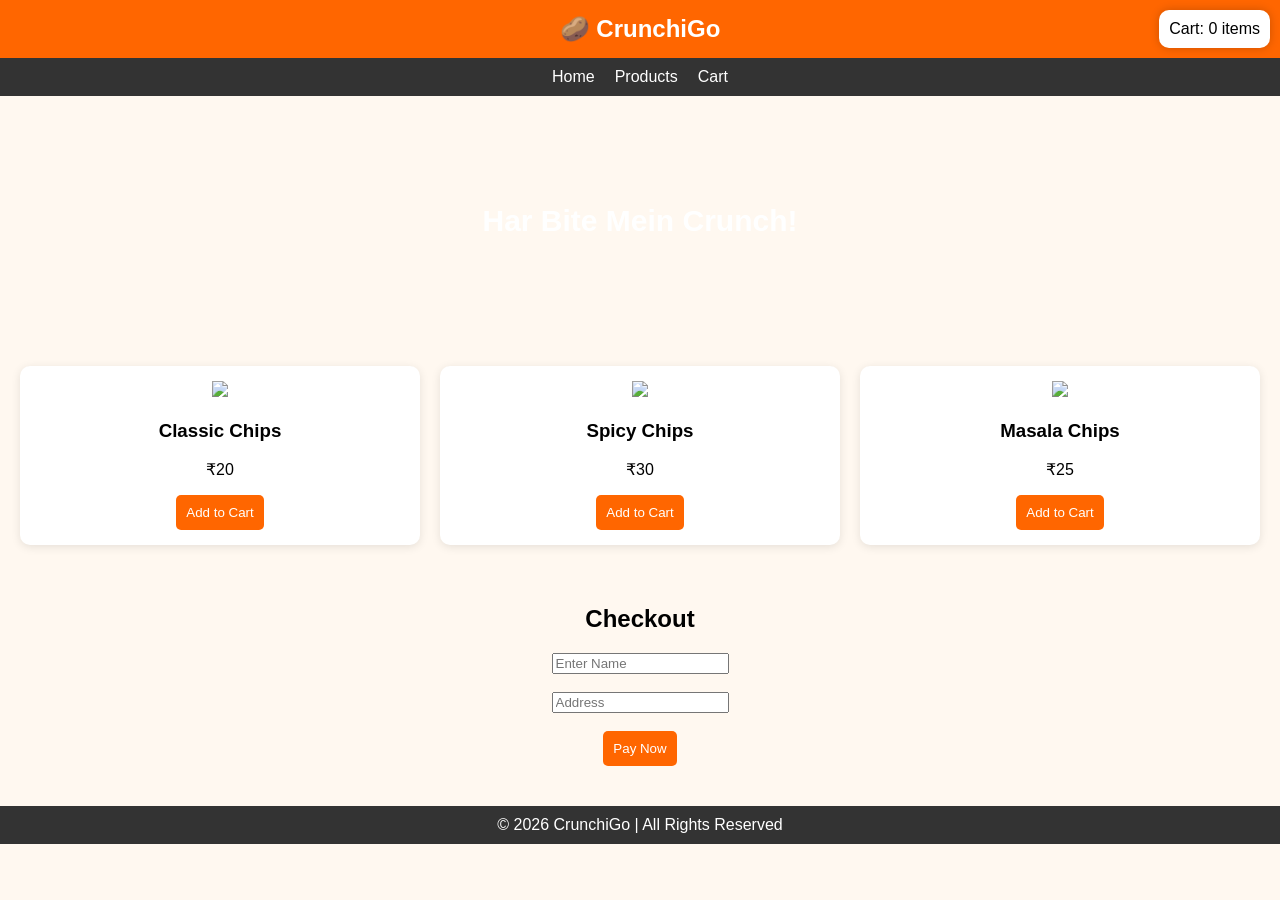
==== index.html @ b88c5011 "index.html" ====
<!DOCTYPE html><html lang="en">
<head>
<meta charset="UTF-8">
<meta name="viewport" content="width=device-width, initial-scale=1.0">
<title>CrunchiGo - Crunchy Snacks</title>
<style>
body {margin:0;font-family:Arial;background:#fff8f0;}
header {background:#ff6600;color:white;padding:15px;text-align:center;font-size:24px;font-weight:bold;}
nav {display:flex;justify-content:center;gap:20px;background:#333;padding:10px;}
nav a {color:white;text-decoration:none;}
.banner {background:url('https://images.unsplash.com/photo-1604908176997-4317d2c7d7c2');height:250px;background-size:cover;display:flex;align-items:center;justify-content:center;color:white;font-size:30px;font-weight:bold;}
.products {display:grid;grid-template-columns:repeat(auto-fit,minmax(200px,1fr));gap:20px;padding:20px;}
.card {background:white;padding:15px;border-radius:10px;box-shadow:0 2px 10px rgba(0,0,0,0.1);text-align:center;}
button {background:#ff6600;color:white;border:none;padding:10px;border-radius:5px;cursor:pointer;}
.cart {position:fixed;right:10px;top:10px;background:white;padding:10px;border-radius:10px;box-shadow:0 0 10px rgba(0,0,0,0.2);}
footer {background:#333;color:white;text-align:center;padding:10px;margin-top:20px;}
</style>
</head>
<body>
<header>🥔 CrunchiGo</header>
<nav>
<a href="#">Home</a>
<a href="#products">Products</a>
<a href="#cart">Cart</a>
</nav>
<div class="banner">Har Bite Mein Crunch!</div><div class="cart" id="cart">Cart: 0 items</div><section id="products" class="products">
<div class="card">
<img src="https://images.unsplash.com/photo-1585238342028-4c9e6d6b8f9d" width="100%">
<h3>Classic Chips</h3>
<p>₹20</p>
<button onclick="addToCart()">Add to Cart</button>
</div><div class="card">
<img src="https://images.unsplash.com/photo-1617196038434-3c1b90e1c13d" width="100%">
<h3>Spicy Chips</h3>
<p>₹30</p>
<button onclick="addToCart()">Add to Cart</button>
</div><div class="card">
<img src="https://images.unsplash.com/photo-1590080875852-ba44f83ff6d7" width="100%">
<h3>Masala Chips</h3>
<p>₹25</p>
<button onclick="addToCart()">Add to Cart</button>
</div>
</section><section style="padding:20px; text-align:center;">
<h2>Checkout</h2>
<input placeholder="Enter Name"><br><br>
<input placeholder="Address"><br><br>
<button onclick="payNow()">Pay Now</button>
</section><footer>
© 2026 CrunchiGo | All Rights Reserved
</footer><script>
let count = 0;
function addToCart(){
count++;
document.getElementById('cart').innerText = 'Cart: ' + count + ' items';
}
function payNow(){
alert('Payment Successful! 🎉');
}
</script></body>
</html>
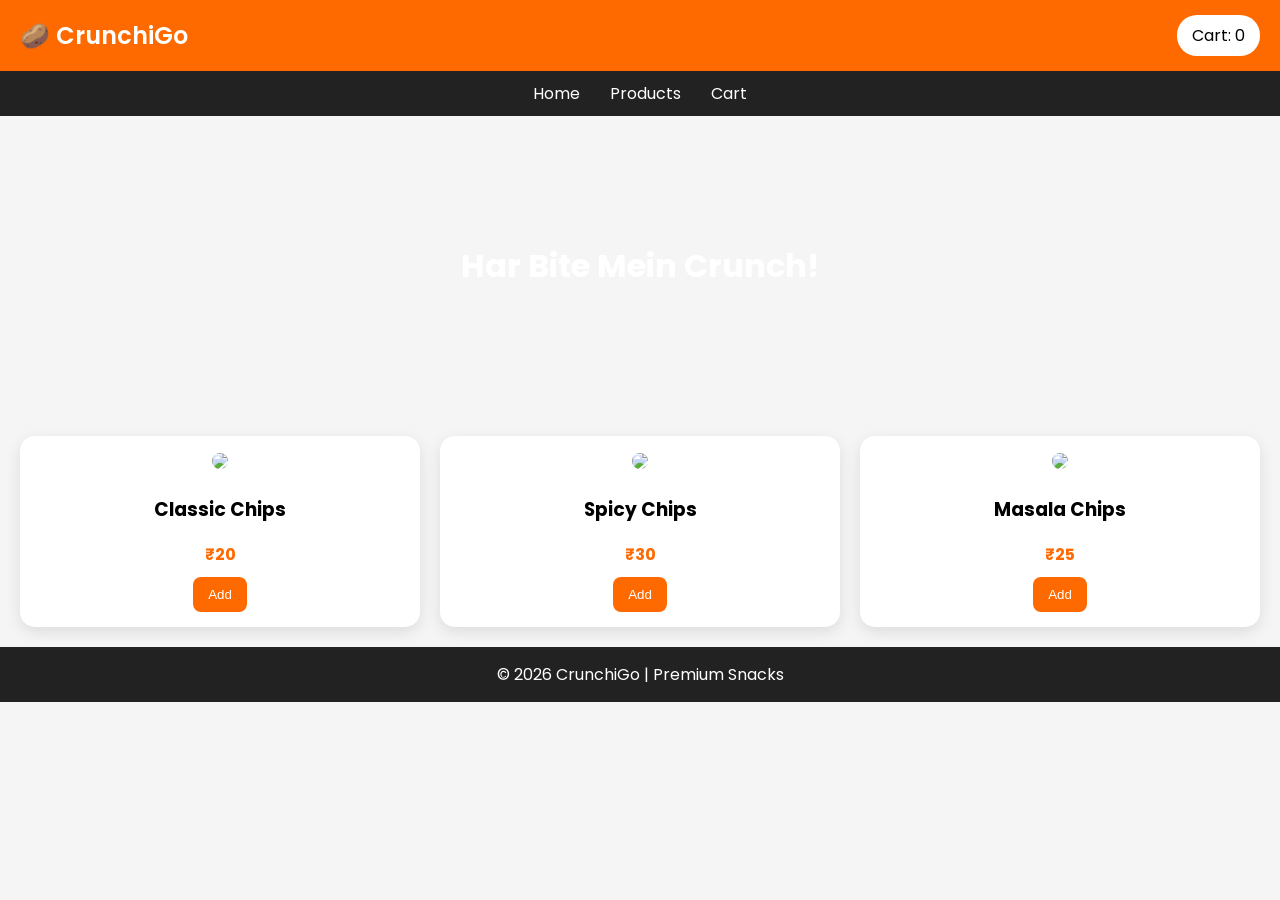
==== commit 050ab546: "index.html" ====
--- a/index.html
+++ b/index.html
@@ -1,60 +1,172 @@
-<!DOCTYPE html><html lang="en">
+<!DOCTYPE html>
+<html lang="en">
 <head>
 <meta charset="UTF-8">
 <meta name="viewport" content="width=device-width, initial-scale=1.0">
-<title>CrunchiGo - Crunchy Snacks</title>
+<title>CrunchiGo</title>
+
+<link href="https://fonts.googleapis.com/css2?family=Poppins:wght@300;600&display=swap" rel="stylesheet">
+
 <style>
-body {margin:0;font-family:Arial;background:#fff8f0;}
-header {background:#ff6600;color:white;padding:15px;text-align:center;font-size:24px;font-weight:bold;}
-nav {display:flex;justify-content:center;gap:20px;background:#333;padding:10px;}
-nav a {color:white;text-decoration:none;}
-.banner {background:url('https://images.unsplash.com/photo-1604908176997-4317d2c7d7c2');height:250px;background-size:cover;display:flex;align-items:center;justify-content:center;color:white;font-size:30px;font-weight:bold;}
-.products {display:grid;grid-template-columns:repeat(auto-fit,minmax(200px,1fr));gap:20px;padding:20px;}
-.card {background:white;padding:15px;border-radius:10px;box-shadow:0 2px 10px rgba(0,0,0,0.1);text-align:center;}
-button {background:#ff6600;color:white;border:none;padding:10px;border-radius:5px;cursor:pointer;}
-.cart {position:fixed;right:10px;top:10px;background:white;padding:10px;border-radius:10px;box-shadow:0 0 10px rgba(0,0,0,0.2);}
-footer {background:#333;color:white;text-align:center;padding:10px;margin-top:20px;}
+body {
+  margin:0;
+  font-family: 'Poppins', sans-serif;
+  background:#f5f5f5;
+}
+
+/* HEADER */
+header {
+  display:flex;
+  justify-content:space-between;
+  align-items:center;
+  padding:15px 20px;
+  background:#ff6a00;
+  color:white;
+}
+
+.logo {
+  font-size:24px;
+  font-weight:600;
+}
+
+.cart-box {
+  background:white;
+  color:black;
+  padding:8px 15px;
+  border-radius:20px;
+}
+
+/* NAV */
+nav {
+  display:flex;
+  justify-content:center;
+  gap:30px;
+  background:#222;
+  padding:10px;
+}
+
+nav a {
+  color:white;
+  text-decoration:none;
+}
+
+/* HERO */
+.hero {
+  height:300px;
+  background:url('https://images.unsplash.com/photo-1585238342028-4c9e6d6b8f9d') center/cover;
+  display:flex;
+  justify-content:center;
+  align-items:center;
+  color:white;
+  font-size:32px;
+  font-weight:bold;
+}
+
+/* PRODUCTS */
+.products {
+  display:grid;
+  grid-template-columns:repeat(auto-fit,minmax(220px,1fr));
+  gap:20px;
+  padding:20px;
+}
+
+.card {
+  background:white;
+  border-radius:15px;
+  padding:15px;
+  text-align:center;
+  box-shadow:0 5px 15px rgba(0,0,0,0.1);
+  transition:0.3s;
+}
+
+.card:hover {
+  transform:translateY(-5px);
+}
+
+.card img {
+  width:100%;
+  border-radius:10px;
+}
+
+.price {
+  color:#ff6a00;
+  font-weight:bold;
+  margin:10px 0;
+}
+
+button {
+  background:#ff6a00;
+  border:none;
+  color:white;
+  padding:10px 15px;
+  border-radius:8px;
+  cursor:pointer;
+}
+
+/* FOOTER */
+footer {
+  text-align:center;
+  background:#222;
+  color:white;
+  padding:15px;
+}
 </style>
 </head>
+
 <body>
-<header>🥔 CrunchiGo</header>
+
+<header>
+  <div class="logo">🥔 CrunchiGo</div>
+  <div class="cart-box" id="cart">Cart: 0</div>
+</header>
+
 <nav>
-<a href="#">Home</a>
-<a href="#products">Products</a>
-<a href="#cart">Cart</a>
+  <a href="#">Home</a>
+  <a href="#">Products</a>
+  <a href="#">Cart</a>
 </nav>
-<div class="banner">Har Bite Mein Crunch!</div><div class="cart" id="cart">Cart: 0 items</div><section id="products" class="products">
+
+<div class="hero">
+  Har Bite Mein Crunch!
+</div>
+
+<section class="products">
+
 <div class="card">
-<img src="https://images.unsplash.com/photo-1585238342028-4c9e6d6b8f9d" width="100%">
+<img src="https://images.unsplash.com/photo-1585238342028-4c9e6d6b8f9d">
 <h3>Classic Chips</h3>
-<p>₹20</p>
-<button onclick="addToCart()">Add to Cart</button>
-</div><div class="card">
-<img src="https://images.unsplash.com/photo-1617196038434-3c1b90e1c13d" width="100%">
+<p class="price">₹20</p>
+<button onclick="addToCart()">Add</button>
+</div>
+
+<div class="card">
+<img src="https://images.unsplash.com/photo-1617196038434-3c1b90e1c13d">
 <h3>Spicy Chips</h3>
-<p>₹30</p>
-<button onclick="addToCart()">Add to Cart</button>
-</div><div class="card">
-<img src="https://images.unsplash.com/photo-1590080875852-ba44f83ff6d7" width="100%">
+<p class="price">₹30</p>
+<button onclick="addToCart()">Add</button>
+</div>
+
+<div class="card">
+<img src="https://images.unsplash.com/photo-1590080875852-ba44f83ff6d7">
 <h3>Masala Chips</h3>
-<p>₹25</p>
-<button onclick="addToCart()">Add to Cart</button>
+<p class="price">₹25</p>
+<button onclick="addToCart()">Add</button>
 </div>
-</section><section style="padding:20px; text-align:center;">
-<h2>Checkout</h2>
-<input placeholder="Enter Name"><br><br>
-<input placeholder="Address"><br><br>
-<button onclick="payNow()">Pay Now</button>
-</section><footer>
-© 2026 CrunchiGo | All Rights Reserved
-</footer><script>
+
+</section>
+
+<footer>
+© 2026 CrunchiGo | Premium Snacks
+</footer>
+
+<script>
 let count = 0;
+
 function addToCart(){
-count++;
-document.getElementById('cart').innerText = 'Cart: ' + count + ' items';
+  count++;
+  document.getElementById("cart").innerText = "Cart: " + count;
 }
-function payNow(){
-alert('Payment Successful! 🎉');
-}
-</script></body>
+</script>
+
+</body>
 </html>
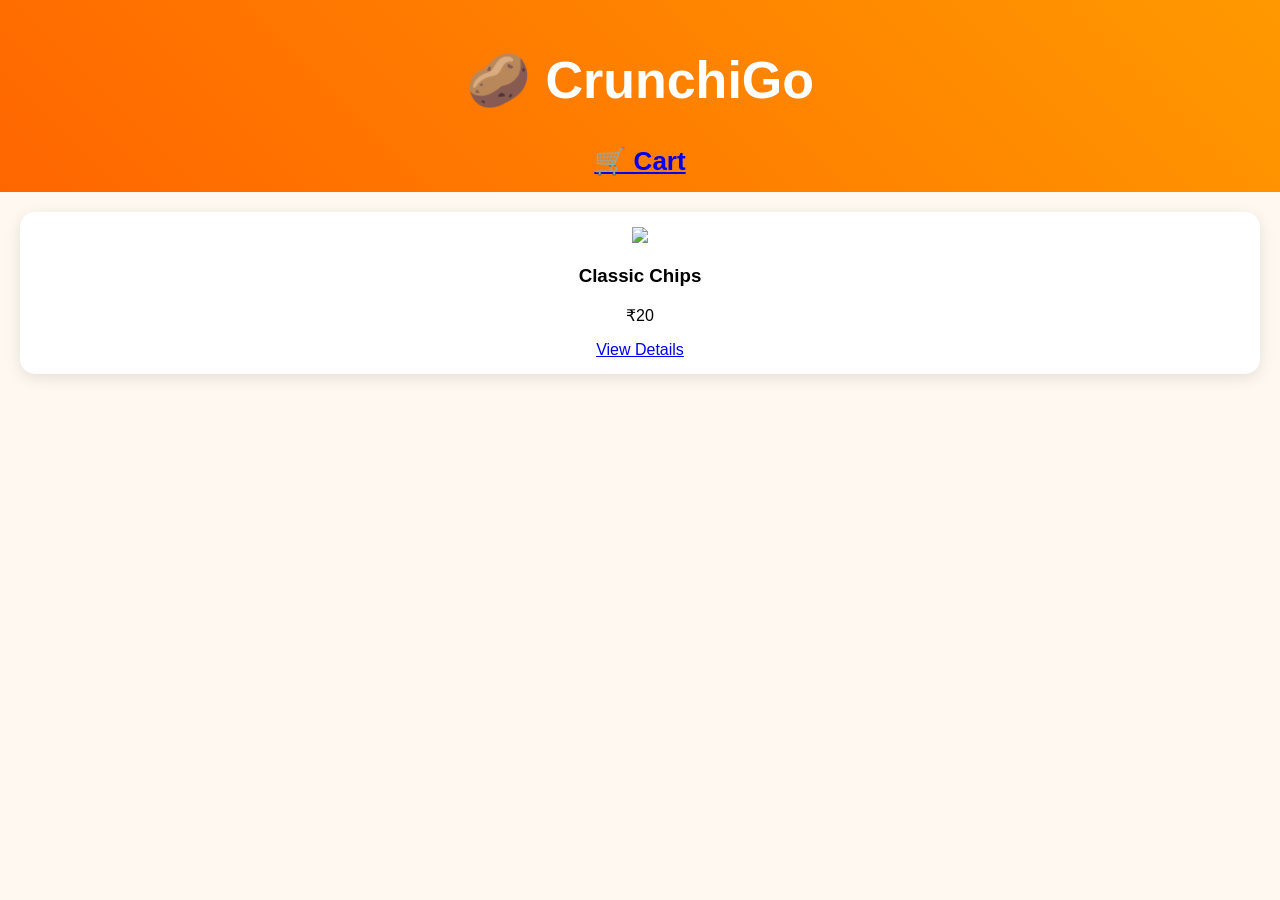
==== commit c763d8eb: "index.html" ====
--- a/index.html
+++ b/index.html
@@ -1,172 +1,20 @@
-<!DOCTYPE html>
-<html lang="en">
+<!-- ================== INDEX.HTML (HOME PAGE) ================== --><!DOCTYPE html><html lang="en">
 <head>
 <meta charset="UTF-8">
 <meta name="viewport" content="width=device-width, initial-scale=1.0">
 <title>CrunchiGo</title>
-
-<link href="https://fonts.googleapis.com/css2?family=Poppins:wght@300;600&display=swap" rel="stylesheet">
-
-<style>
-body {
-  margin:0;
-  font-family: 'Poppins', sans-serif;
-  background:#f5f5f5;
-}
-
-/* HEADER */
-header {
-  display:flex;
-  justify-content:space-between;
-  align-items:center;
-  padding:15px 20px;
-  background:#ff6a00;
-  color:white;
-}
-
-.logo {
-  font-size:24px;
-  font-weight:600;
-}
-
-.cart-box {
-  background:white;
-  color:black;
-  padding:8px 15px;
-  border-radius:20px;
-}
-
-/* NAV */
-nav {
-  display:flex;
-  justify-content:center;
-  gap:30px;
-  background:#222;
-  padding:10px;
-}
-
-nav a {
-  color:white;
-  text-decoration:none;
-}
-
-/* HERO */
-.hero {
-  height:300px;
-  background:url('https://images.unsplash.com/photo-1585238342028-4c9e6d6b8f9d') center/cover;
-  display:flex;
-  justify-content:center;
-  align-items:center;
-  color:white;
-  font-size:32px;
-  font-weight:bold;
-}
-
-/* PRODUCTS */
-.products {
-  display:grid;
-  grid-template-columns:repeat(auto-fit,minmax(220px,1fr));
-  gap:20px;
-  padding:20px;
-}
-
-.card {
-  background:white;
-  border-radius:15px;
-  padding:15px;
-  text-align:center;
-  box-shadow:0 5px 15px rgba(0,0,0,0.1);
-  transition:0.3s;
-}
-
-.card:hover {
-  transform:translateY(-5px);
-}
-
-.card img {
-  width:100%;
-  border-radius:10px;
-}
-
-.price {
-  color:#ff6a00;
-  font-weight:bold;
-  margin:10px 0;
-}
-
-button {
-  background:#ff6a00;
-  border:none;
-  color:white;
-  padding:10px 15px;
-  border-radius:8px;
-  cursor:pointer;
-}
-
-/* FOOTER */
-footer {
-  text-align:center;
-  background:#222;
-  color:white;
-  padding:15px;
-}
-</style>
+<link rel="stylesheet" href="style.css">
 </head>
-
 <body>
-
 <header>
-  <div class="logo">🥔 CrunchiGo</div>
-  <div class="cart-box" id="cart">Cart: 0</div>
-</header>
-
-<nav>
-  <a href="#">Home</a>
-  <a href="#">Products</a>
-  <a href="#">Cart</a>
-</nav>
-
-<div class="hero">
-  Har Bite Mein Crunch!
-</div>
-
-<section class="products">
-
-<div class="card">
-<img src="https://images.unsplash.com/photo-1585238342028-4c9e6d6b8f9d">
-<h3>Classic Chips</h3>
-<p class="price">₹20</p>
-<button onclick="addToCart()">Add</button>
-</div>
-
-<div class="card">
-<img src="https://images.unsplash.com/photo-1617196038434-3c1b90e1c13d">
-<h3>Spicy Chips</h3>
-<p class="price">₹30</p>
-<button onclick="addToCart()">Add</button>
-</div>
-
-<div class="card">
-<img src="https://images.unsplash.com/photo-1590080875852-ba44f83ff6d7">
-<h3>Masala Chips</h3>
-<p class="price">₹25</p>
-<button onclick="addToCart()">Add</button>
-</div>
-
-</section>
-
-<footer>
-© 2026 CrunchiGo | Premium Snacks
-</footer>
-
-<script>
-let count = 0;
-
-function addToCart(){
-  count++;
-  document.getElementById("cart").innerText = "Cart: " + count;
-}
-</script>
-
-</body>
+  <h1>🥔 CrunchiGo</h1>
+  <a href="cart.html">🛒 Cart</a>
+</header><section class="products">
+  <div class="card">
+    <img src="https://images.unsplash.com/photo-1585238342028-4c9e6d6b8f9d">
+    <h3>Classic Chips</h3>
+    <p>₹20</p>
+    <a href="product.html">View Details</a>
+  </div>
+</section></body>
 </html>
--- a/style.css
+++ b/style.css
@@ -0,0 +1,89 @@
+body {
+  margin: 0;
+  font-family: Arial, sans-serif;
+  background: #fff8f0;
+}
+
+header {
+  background: linear-gradient(45deg, #ff6600, #ff9900);
+  color: white;
+  padding: 15px;
+  text-align: center;
+  font-size: 26px;
+  font-weight: bold;
+}
+
+nav {
+  display: flex;
+  justify-content: center;
+  gap: 20px;
+  background: #222;
+  padding: 10px;
+}
+
+nav a {
+  color: white;
+  text-decoration: none;
+  font-size: 16px;
+}
+
+.banner {
+  height: 250px;
+  background-size: cover;
+  display: flex;
+  align-items: center;
+  justify-content: center;
+  color: white;
+  font-size: 32px;
+  font-weight: bold;
+}
+
+.products {
+  display: grid;
+  grid-template-columns: repeat(auto-fit, minmax(220px, 1fr));
+  gap: 20px;
+  padding: 20px;
+}
+
+.card {
+  background: white;
+  padding: 15px;
+  border-radius: 15px;
+  box-shadow: 0 4px 15px rgba(0,0,0,0.1);
+  text-align: center;
+  transition: 0.3s;
+}
+
+.card:hover {
+  transform: scale(1.05);
+}
+
+button {
+  background: #ff6600;
+  color: white;
+  border: none;
+  padding: 10px;
+  border-radius: 8px;
+  cursor: pointer;
+}
+
+button:hover {
+  background: #e65c00;
+}
+
+.cart {
+  position: fixed;
+  right: 10px;
+  top: 10px;
+  background: white;
+  padding: 10px;
+  border-radius: 10px;
+  font-weight: bold;
+}
+
+footer {
+  background: #222;
+  color: white;
+  text-align: center;
+  padding: 10px;
+}
